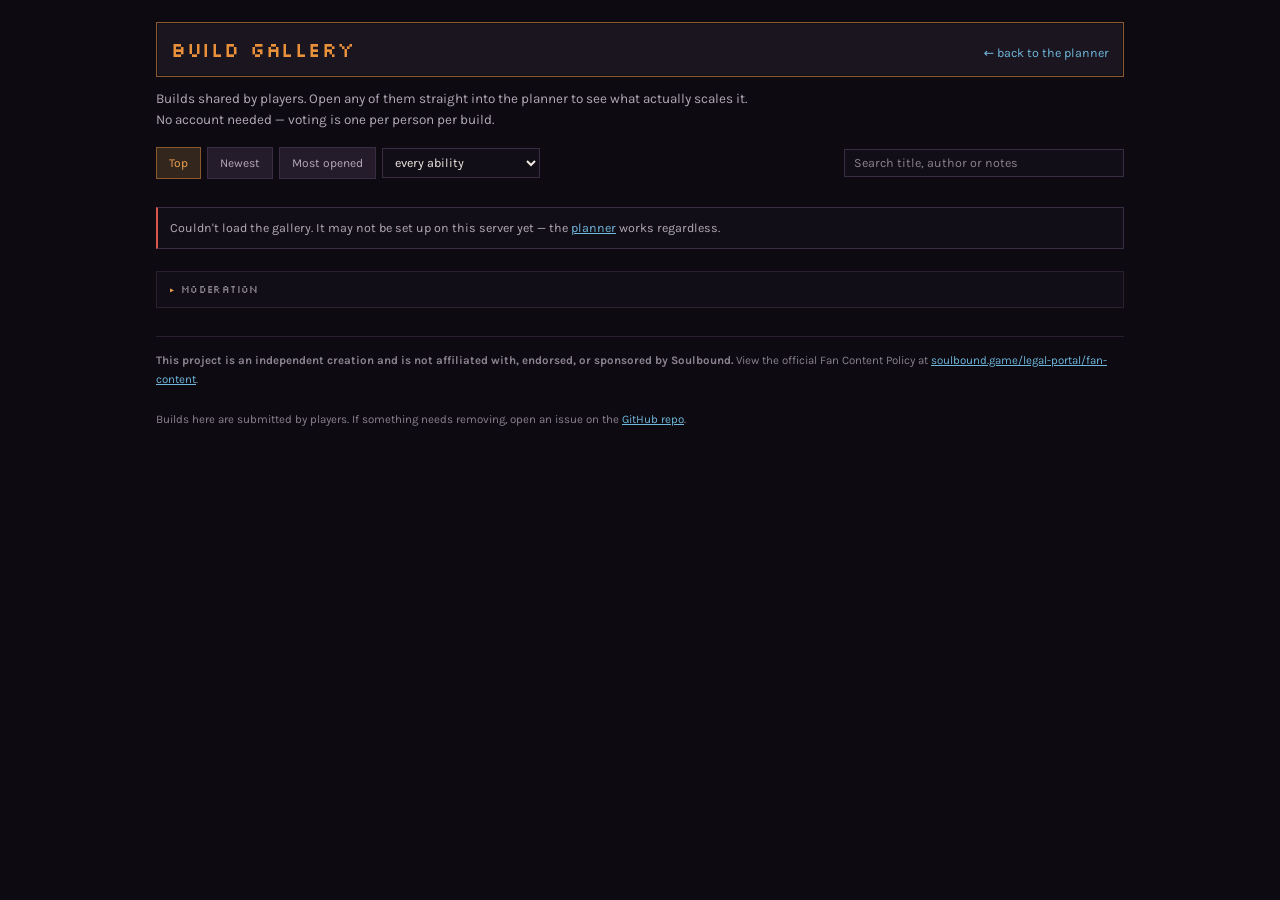
==== gallery.html @ 97308d46 "Add the relic pools, and make the gallery searchable Relics are the last big gap in what the tool kn" ====
<!doctype html>
<html lang="en">
<head>
<meta charset="utf-8"/>
<meta name="viewport" content="width=device-width, initial-scale=1"/>
<title>Build Gallery — Arcadia | Soulbound: Online</title>
<meta name="description" content="Browse and vote on player-made Soulbound: Online builds. Open any build straight into the Arcadia planner. No account needed."/>
<link rel="canonical" href="https://arcadia.carl-prewitt.com/gallery.html"/>
<meta name="robots" content="index,follow"/>
<meta name="theme-color" content="#0D0A11"/>
<meta name="color-scheme" content="dark"/>
<meta property="og:type" content="website"/>
<meta property="og:site_name" content="Arcadia"/>
<meta property="og:title" content="Build Gallery — Arcadia"/>
<meta property="og:description" content="Player-made builds for Soulbound: Online. Browse, vote, and open any of them in the planner."/>
<meta property="og:url" content="https://arcadia.carl-prewitt.com/gallery.html"/>
<!-- Absolute URL: link-preview crawlers fetch this separately and will not
     resolve a relative path. -->
<meta property="og:image" content="https://arcadia.carl-prewitt.com/og-gallery.jpg"/>
<meta property="og:image:width" content="1200"/>
<meta property="og:image:height" content="630"/>
<meta property="og:image:alt" content="An empty ornate weapon rack glowing over a ruined city skyline, in pixel art."/>
<meta name="twitter:card" content="summary_large_image"/>
<meta name="twitter:image" content="https://arcadia.carl-prewitt.com/og-gallery.jpg"/>
<link rel="icon" href="data:image/svg+xml,%3Csvg xmlns=&#39;http://www.w3.org/2000/svg&#39; viewBox=&#39;0 0 32 32&#39;%3E%3Crect width=&#39;32&#39; height=&#39;32&#39; rx=&#39;7&#39; fill=&#39;%230b0e14&#39;/%3E%3Cpath d=&#39;M16 5l9 5v8c0 5-4 8-9 9-5-1-9-4-9-9v-8z&#39; fill=&#39;none&#39; stroke=&#39;%237b5cff&#39; stroke-width=&#39;2.5&#39;/%3E%3C/svg%3E"/>
<style>
  /* Fonts are embedded rather than fetched: the page must stay a single
     self-contained file, work from disk, and satisfy a CSP that allows no
     third-party origins. Latin subset only. */
@font-face{font-family:'Karla';font-style:normal;font-weight:400;font-display:swap;src:url([data-uri]) format('woff2')}
@font-face{font-family:'Karla';font-style:normal;font-weight:700;font-display:swap;src:url([data-uri]) format('woff2')}
@font-face{font-family:'Silkscreen';font-style:normal;font-weight:400;font-display:swap;src:url([data-uri]) format('woff2')}

  /* Same trade dress as the planner: palette and type taken from Soulbound's own
     item tooltips, so the two pages read as one thing. */
  :root{
    --void:#0D0A11; --panel:#1B1520; --panel2:#241C2A; --sunk:#120E17;
    --edge:#3A2C42; --edge2:#2A2031;
    --amber:#E8913A; --amber-dim:#8A5A2C; --amber-ink:#F0A253;
    --ink:#F0E9E2; --dim:#B3A9B8; --faint:#8B8290;
    --cyan:#6FB8DC; --green:#77C25A; --gold:#E8C24A; --red:#D9564F;
    --acc:var(--amber); --acc2:var(--cyan); --good:var(--green); --bad:var(--red);
    --pixel:"Silkscreen","Courier New",monospace;
    --sans:"Karla",system-ui,-apple-system,sans-serif;
    --ease:cubic-bezier(.22,1,.36,1); --dur:140ms;
  }
  *{box-sizing:border-box}
  @media (prefers-reduced-motion: reduce){*,*::before,*::after{transition-duration:.01ms!important}}
  a:focus-visible,button:focus-visible,select:focus-visible,input:focus-visible{
    outline:2px solid var(--amber);outline-offset:2px}
  body{margin:0;background:var(--void);color:var(--ink);
    font-family:var(--sans);font-size:14.5px;line-height:1.5;overflow-x:hidden}
  .wrap{max-width:1000px;margin:0 auto;padding:22px 16px 60px}
  header{display:flex;align-items:baseline;gap:12px;flex-wrap:wrap;
    border:1px solid var(--amber-dim);background:var(--panel);
    padding:11px 14px;margin-bottom:11px;box-shadow:inset 0 0 0 1px var(--sunk)}
  h1{margin:0;font-family:var(--pixel);font-weight:400;font-size:20px;
    letter-spacing:.5px;color:var(--amber)}
  .home{color:var(--cyan);text-decoration:none;font-size:12.5px;margin-left:auto;
    border-bottom:1px solid transparent;padding-bottom:1px}
  .home:hover{border-bottom-color:var(--cyan)}
  .tagline{color:var(--dim);font-size:13.5px;margin:0 0 16px;max-width:74ch;line-height:1.6}

  .bar{display:flex;gap:6px;flex-wrap:wrap;align-items:center;margin-bottom:14px}
  .tab{background:var(--panel2);border:1px solid var(--edge);color:var(--dim);
    padding:6px 12px;cursor:pointer;font:inherit;font-size:12px;
    transition:all var(--dur) var(--ease)}
  .tab:hover{border-color:var(--amber-dim);color:var(--ink)}
  .tab[aria-selected="true"]{border-color:var(--amber-dim);color:var(--amber-ink);background:#33261C}
  select{background:var(--sunk);border:1px solid var(--edge);color:var(--ink);
    padding:6px 8px;font-family:var(--sans);font-size:12.5px;max-width:220px}
  select:focus{border-color:var(--amber-dim);outline:none}
  /* Matches the ability filter beside it. Pushed right so the sort tabs stay one
     group on the left and searching reads as a separate act. */
  .bar input[type=search]{background:var(--sunk);border:1px solid var(--edge);color:var(--ink);
    padding:6px 9px;font-family:var(--sans);font-size:12.5px;min-width:170px;
    flex:1;max-width:280px;margin-left:auto}
  .bar input[type=search]:focus{border-color:var(--amber-dim);outline:none}
  .bar input[type=search]::placeholder{color:var(--faint)}

  .grid{display:grid;grid-template-columns:repeat(auto-fill,minmax(300px,1fr));gap:11px}
  .card{background:var(--panel);border:1px solid var(--amber-dim);
    padding:12px 13px;display:flex;flex-direction:column;gap:8px;min-width:0;
    box-shadow:inset 0 0 0 1px var(--sunk)}
  .card h2{margin:0;font-family:var(--pixel);font-size:14px;font-weight:400;
    line-height:1.4;color:var(--amber);word-break:break-word}
  .by{font-size:11.5px;color:var(--faint)}
  /* The author's own words about the build. pre-wrap keeps their line breaks;
     the text is escaped before it gets here, so no markup can come through. */
  .notes{font-size:12.5px;color:var(--dim);line-height:1.55;white-space:pre-wrap;
    overflow-wrap:anywhere;border-left:2px solid var(--edge);padding-left:9px}
  .abils{display:flex;gap:5px;flex-wrap:wrap}
  .ab{font-size:11px;padding:2px 6px;border:1px solid var(--edge);color:var(--dim)}
  .attrs{display:flex;gap:8px;flex-wrap:wrap;font-size:11.5px;color:var(--faint);
    font-variant-numeric:tabular-nums}
  .attrs b{color:var(--ink)}
  .foot{display:flex;align-items:center;gap:8px;margin-top:auto;padding-top:8px;
    border-top:1px solid var(--edge2)}
  .vote{background:var(--panel2);border:1px solid var(--edge);color:var(--dim);
    padding:5px 10px;cursor:pointer;font:inherit;font-size:12.5px;display:flex;
    align-items:center;gap:5px;transition:all var(--dur) var(--ease)}
  .vote[aria-pressed="true"]{border-color:#3D5A34;color:var(--green);background:#16210F}
  .vote:hover{border-color:var(--amber-dim);color:var(--ink)}
  .open{margin-left:auto;background:#33261C;border:1px solid var(--amber-dim);
    color:var(--amber-ink);padding:5px 11px;text-decoration:none;font-size:12.5px}
  .open:hover{border-color:var(--amber)}
  .hits{font-size:11px;color:var(--faint);font-variant-numeric:tabular-nums}

  .note{font-size:12.5px;color:var(--dim);background:var(--sunk);border:1px solid var(--edge);
    border-left:2px solid var(--amber-dim);padding:10px 12px;margin:14px 0;line-height:1.6}
  .note.bad{border-left-color:var(--red)}
  .empty{color:var(--dim);font-size:13.5px;padding:28px 4px;text-align:center;line-height:1.7}
  .more{display:block;margin:16px auto 0;background:var(--panel2);border:1px solid var(--edge);
    color:var(--dim);padding:8px 16px;cursor:pointer;font:inherit;font-size:12.5px}
  .more:hover{border-color:var(--amber-dim);color:var(--ink)}
  .disc{color:var(--faint);font-size:11.5px;margin-top:28px;border-top:1px solid var(--edge2);
    padding-top:14px;line-height:1.7}
  .disc a{color:var(--cyan)}

  .admin{margin-top:22px;border:1px solid var(--edge2);background:var(--sunk);padding:0 12px}
  .admin summary{cursor:pointer;font-family:var(--pixel);font-size:10px;text-transform:uppercase;
    letter-spacing:.4px;color:var(--faint);padding:10px 0;list-style:none}
  .admin summary::-webkit-details-marker{display:none}
  .admin summary:before{content:"▸ ";color:var(--amber-ink)}
  .admin[open] summary:before{content:"▾ "}
  .admin p{font-size:12.5px;color:var(--dim);margin:0 0 8px}
  .adminrow{display:flex;gap:6px;flex-wrap:wrap;margin-bottom:9px}
  .adminrow input{background:var(--void);border:1px solid var(--edge);color:var(--ink);
    padding:6px 8px;font-family:var(--sans);font-size:12.5px;flex:1;min-width:180px}
  .hide{background:#2A1618;border:1px solid #6A2F2C;color:var(--red);
    padding:5px 9px;cursor:pointer;font:inherit;font-size:12px}
  .hide:hover{border-color:var(--red)}

  /* links default to browser blue otherwise, which is the one colour that
     does not belong anywhere near this palette */
  a{color:var(--cyan)}
  a:hover{color:var(--amber-ink)}
  .sr-only{position:absolute;width:1px;height:1px;padding:0;margin:-1px;overflow:hidden;
    clip:rect(0 0 0 0);white-space:nowrap;border:0}
  .sr-only:focus{position:fixed;top:8px;left:8px;width:auto;height:auto;clip:auto;
    padding:9px 13px;background:var(--panel2);color:var(--ink);border:1px solid var(--amber);z-index:40}
  @media (max-width:560px){
    .wrap{padding:14px 12px 60px} .grid{grid-template-columns:1fr}
    select{max-width:none;flex:1} .home{margin-left:0}
    .bar input[type=search]{margin-left:0;max-width:none;width:100%}
  }
</style>
</head>
<body>
<a href="#main" class="sr-only">Skip to builds</a>
<div class="wrap">
  <header>
    <h1>Build Gallery</h1>
    <a class="home" href="/">← back to the planner</a>
  </header>
  <div class="tagline">Builds shared by players. Open any of them straight into the planner to see
    what actually scales it. No account needed — voting is one per person per build.</div>

  <div class="bar" role="tablist" aria-label="Sort builds">
    <button class="tab" id="tabTop" role="tab" aria-selected="true"  onclick="setSort('top')">Top</button>
    <button class="tab" id="tabNew" role="tab" aria-selected="false" onclick="setSort('new')">Newest</button>
    <button class="tab" id="tabOpened" role="tab" aria-selected="false" onclick="setSort('opened')">Most opened</button>
    <select id="filter" aria-label="Filter by ability" onchange="setFilter(this.value)"></select>
    <input id="q" type="search" placeholder="Search title, author or notes"
           aria-label="Search builds" autocomplete="off" spellcheck="false" maxlength="60">
  </div>

  <main id="main"><div class="grid" id="grid"></div></main>
  <div id="status"></div>
  <details class="admin">
    <summary>Moderation</summary>
    <p>Paste your admin token to get a <b>Hide</b> button on each build. It's kept in this
       browser only and never shown to anyone else.</p>
    <div class="adminrow">
      <input id="adminTok" type="password" placeholder="admin token" aria-label="Admin token" autocomplete="off">
      <button class="tab" id="adminSave">Enable</button>
      <button class="tab" id="adminClear">Forget</button>
    </div>
    <div id="adminMsg" class="by"></div>
  </details>
  <footer class="disc" id="disc"></footer>
</div>

<script>
"use strict";
// Kept in step with the planner's ability list.
const ABILITIES=[
 {id:"bomb_blackhole",name:"Blackhole Bomb"},{id:"bomb",name:"Bomb"},
 {id:"chain_lightning",name:"Chain Lightning"},{id:"chakram",name:"Chakram"},
 {id:"drone",name:"Drone"},{id:"fortify",name:"Fortify"},
 {id:"smg_gleamtwins",name:"Gleam Twins"},{id:"healing_pulse",name:"Healing Pulse"},
 {id:"icecube",name:"Ice Cube"},{id:"kusarigama",name:"Kusarigama"},
 {id:"machinegun",name:"Machinegun"},{id:"minigun",name:"Minigun"},
 {id:"pyrosphere",name:"Pyrosphere"},{id:"melee_weapon",name:"Melee weapon attack"},
 {id:"staff_weapon",name:"Staff weapon attack"}];
const ATTR_NAMES=["Power","Precision","Will","Ferocity","Vitality","Focus"];
const abilName=id=>(ABILITIES.find(a=>a.id===id)||{}).name||id;
const esc=s=>String(s==null?"":s).replace(/[&<>"']/g,c=>({'&':'&amp;','<':'&lt;','>':'&gt;','"':'&quot;',"'":'&#39;'}[c]));

let sort="top", filter="", query="", page=0, loading=false;
let adminTok = localStorage.getItem("arcadia_admin") || "";

document.getElementById("filter").innerHTML =
  `<option value="">every ability</option>`+
  ABILITIES.map(a=>`<option value="${a.id}">${esc(a.name)}</option>`).join("");

const SORTS={top:"tabTop", new:"tabNew", opened:"tabOpened"};
function setSort(s){
  sort=s; page=0;
  for(const k in SORTS) document.getElementById(SORTS[k]).setAttribute("aria-selected", k===s);
  document.getElementById("grid").innerHTML="";
  load();
}
function setFilter(v){ filter=v; page=0; document.getElementById("grid").innerHTML=""; load(); }
/* Search hits the API rather than filtering what is on screen: results are paged,
   so a client-side filter would only ever search the page you happen to be on.
   Debounced so typing does not fire a request per keystroke. */
let _qTimer=null;
function setQuery(v){
  query=v; page=0;
  document.getElementById("grid").innerHTML="";
  load();
}
document.getElementById("q").addEventListener("input", e=>{
  clearTimeout(_qTimer);
  const v=e.target.value.trim();
  _qTimer=setTimeout(()=>{ if(v!==query) setQuery(v); }, 300);
});

function card(b){
  const abils=(b.summary&&b.summary.abilities||[]).map(a=>`<span class="ab">${esc(abilName(a))}</span>`).join("");
  const attrs=(b.summary&&b.summary.attrs||[]).map((v,i)=>
    v>1?`<span><b>${v}</b> ${ATTR_NAMES[i]||""}</span>`:"").filter(Boolean).join("");
  return `<article class="card">
    <h2>${esc(b.title||"Untitled build")}</h2>
    ${b.author?`<div class="by">by ${esc(b.author)}</div>`:``}
    ${abils?`<div class="abils">${abils}</div>`:``}
    ${attrs?`<div class="attrs">${attrs}</div>`:``}
    ${b.notes?`<div class="notes">${esc(b.notes)}</div>`:``}
    <div class="foot">
      <button class="vote" aria-pressed="${b.voted?"true":"false"}"
        onclick="vote('${esc(b.id)}',this)" title="One vote per person">
        ▲ <span>${b.votes|0}</span></button>
      <span class="hits">${b.hits|0} opened</span>
      <a class="open" href="/b/${esc(b.id)}">Open in planner</a>
    </div>
    ${adminTok?`<div style="margin-top:6px"><button class="hide" onclick="hideBuild('${esc(b.id)}',this)">Hide this build</button></div>`:``}
    </article>`;
}

async function load(){
  if(loading) return; loading=true;
  const st=document.getElementById("status");
  st.innerHTML=`<div class="empty">Loading…</div>`;
  try{
    const q=new URLSearchParams({sort,page:String(page)});
    if(filter) q.set("ability",filter);
    if(query)  q.set("q",query);
    const res=await fetch("/api/gallery.php?"+q.toString());
    if(!res.ok) throw new Error(res.status);
    const j=await res.json();
    const grid=document.getElementById("grid");
    grid.insertAdjacentHTML("beforeend",(j.builds||[]).map(card).join(""));
    st.innerHTML = j.more
      ? `<button class="more" onclick="page++;load()">Load more</button>`
      : (grid.children.length?``
        : (query||filter)
          // "Nothing here yet" reads as an empty gallery, which is wrong and
          // discouraging when it is really a search that matched nothing.
          ? `<div class="empty"><b>No builds match that.</b><br>
              Try a different search${filter?` or set the filter back to <b>every ability</b>`:``}.</div>`
          : `<div class="empty"><b>Nothing here yet.</b><br>
              Open the planner, build something, then use <b>Publish to gallery</b> to be the first.</div>`);
  }catch(e){
    st.innerHTML=`<div class="note bad">Couldn't load the gallery. It may not be set up on this
      server yet — the <a href="/">planner</a> works regardless.</div>`;
  }finally{ loading=false; }
}

async function vote(id,btn){
  btn.disabled=true;
  try{
    const res=await fetch("/api/gallery.php",{method:"POST",
      headers:{"Content-Type":"application/json"},body:JSON.stringify({action:"vote",id})});
    if(!res.ok) throw new Error(res.status);
    const j=await res.json();
    btn.querySelector("span").textContent=j.votes|0;
    btn.setAttribute("aria-pressed", j.voted?"true":"false");
  }catch(e){ /* leave the button as it was */ }
  finally{ btn.disabled=false; }
}

document.getElementById("adminSave").onclick=()=>{
  adminTok=document.getElementById("adminTok").value.trim();
  localStorage.setItem("arcadia_admin",adminTok);
  document.getElementById("adminMsg").textContent = adminTok
    ? "Enabled — Hide buttons will appear on each build." : "No token entered.";
  page=0; document.getElementById("grid").innerHTML=""; load();
};
document.getElementById("adminClear").onclick=()=>{
  adminTok=""; localStorage.removeItem("arcadia_admin");
  document.getElementById("adminTok").value="";
  document.getElementById("adminMsg").textContent="Forgotten.";
  page=0; document.getElementById("grid").innerHTML=""; load();
};
if(adminTok) document.getElementById("adminMsg").textContent="Admin mode is on in this browser.";

async function hideBuild(id,btn){
  if(!confirm("Hide this build from the gallery?")) return;
  btn.disabled=true; btn.textContent="Hiding…";
  try{
    const res=await fetch("/api/gallery.php",{method:"POST",
      headers:{"Content-Type":"application/json"},
      body:JSON.stringify({action:"hide",id,admin:adminTok})});
    if(!res.ok) throw new Error(res.status===403?"token rejected":"failed");
    btn.closest(".card").style.display="none";
  }catch(e){ btn.disabled=false; btn.textContent="Hide failed — "+e.message; }
}

document.getElementById("disc").innerHTML=
  `<b>This project is an independent creation and is not affiliated with, endorsed, or sponsored by Soulbound.</b> `+
  `View the official Fan Content Policy at `+
  `<a href="https://soulbound.game/legal-portal/fan-content" rel="noopener">soulbound.game/legal-portal/fan-content</a>.`+
  `<br><br>Builds here are submitted by players. If something needs removing, open an issue on the `+
  `<a href="https://github.com/rages4calm/arcadia" rel="noopener">GitHub repo</a>.`;

load();
</script>
</body>
</html>
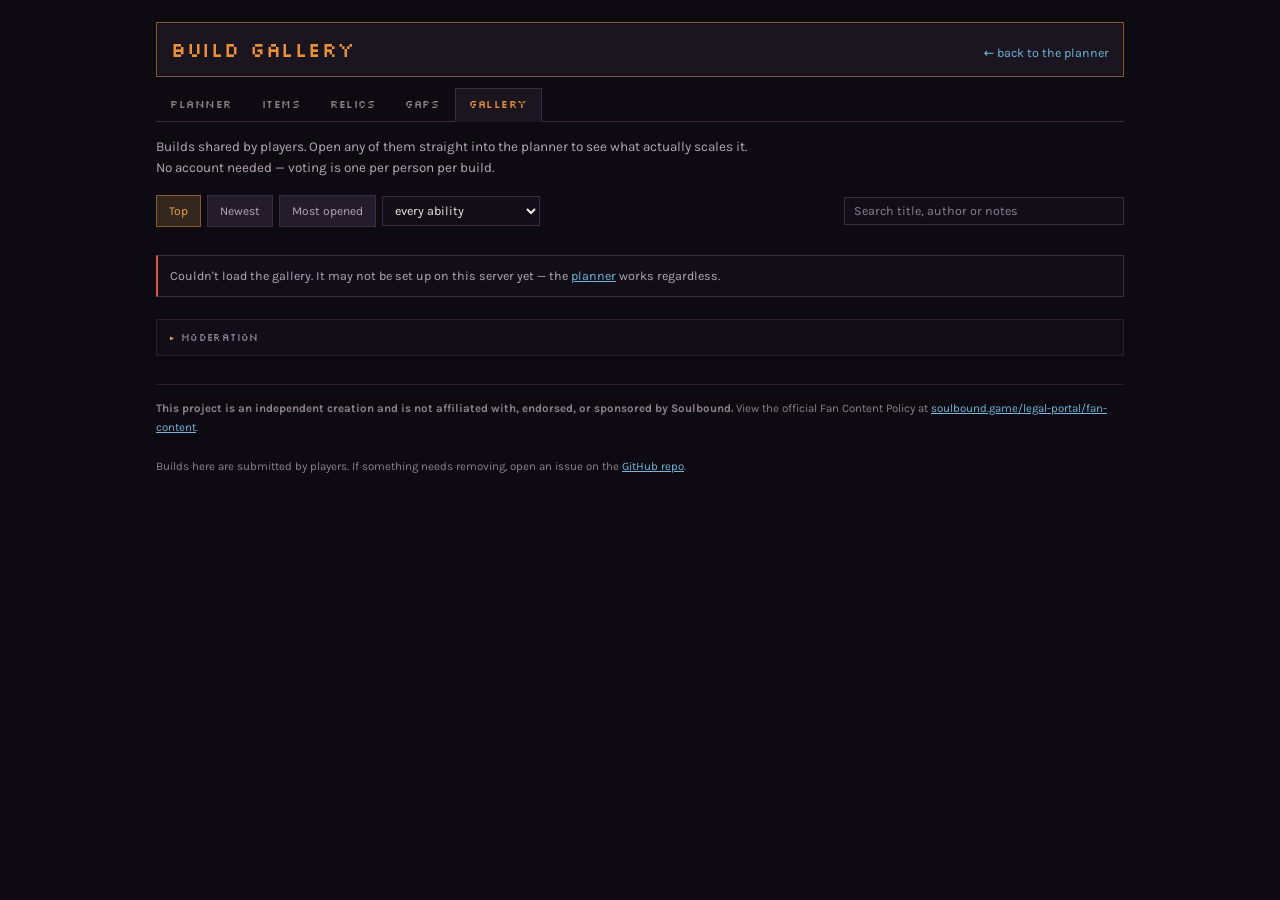
==== commit 5abb3725: "Stop the gallery printing a database key, and give it the nav A published build stores ability IDs a" ====
--- a/gallery.html
+++ b/gallery.html
@@ -144,6 +144,17 @@
     select{max-width:none;flex:1} .home{margin-left:0}
     .bar input[type=search]{margin-left:0;max-width:none;width:100%}
   }
+
+  /* Section nav, same as every other page. */
+  .sitenav{display:flex;gap:2px;flex-wrap:wrap;margin:0 0 14px;
+    border-bottom:1px solid var(--edge)}
+  .sitenav a{font-family:var(--pixel);font-size:10.5px;letter-spacing:.5px;
+    color:var(--faint);text-decoration:none;padding:8px 13px;
+    border:1px solid transparent;border-bottom:none;margin-bottom:-1px}
+  .sitenav a:hover{color:var(--amber-ink);background:var(--panel)}
+  .sitenav a[aria-current="page"]{color:var(--amber);background:var(--panel);
+    border-color:var(--edge);border-bottom:1px solid var(--panel)}
+  @media (max-width:520px){ .sitenav a{padding:8px 10px;font-size:10px} }
 </style>
 </head>
 <body>
@@ -153,6 +164,15 @@
     <h1>Build Gallery</h1>
     <a class="home" href="/">← back to the planner</a>
   </header>
+  <!-- Every other page carries this; without it the gallery is a dead end that
+       only leads back to the planner. -->
+  <nav class="sitenav" aria-label="Sections">
+    <a href="/">Planner</a>
+    <a href="/items">Items</a>
+    <a href="/relics">Relics</a>
+    <a href="/gaps">Gaps</a>
+    <a href="/gallery.html" aria-current="page">Gallery</a>
+  </nav>
   <div class="tagline">Builds shared by players. Open any of them straight into the planner to see
     what actually scales it. No account needed — voting is one per person per build.</div>
 
@@ -194,7 +214,19 @@
  {id:"pyrosphere",name:"Pyrosphere"},{id:"melee_weapon",name:"Melee weapon attack"},
  {id:"staff_weapon",name:"Staff weapon attack"}];
 const ATTR_NAMES=["Power","Precision","Will","Ferocity","Vitality","Focus"];
-const abilName=id=>(ABILITIES.find(a=>a.id===id)||{}).name||id;
+/* A published build stores ability IDs, resolved to names at read time. Ids the
+   game or the tool has since renamed therefore stop resolving, and the card ends
+   up printing a raw token like "sword_weapon" at a reader. Known renames are
+   mapped, and anything still unresolved is at least made to read like English
+   rather than like a database key. */
+const ABIL_RENAMED={sword_weapon:"melee_weapon", smg:"smg_gleamtwins",
+                    blackholebomb:"bomb_blackhole", machine_gun:"machinegun"};
+const abilName=id=>{
+  const key=ABIL_RENAMED[id]||id;
+  const hit=ABILITIES.find(a=>a.id===key);
+  if(hit) return hit.name;
+  return String(id).replace(/_/g," ").replace(/\b\w/g,c=>c.toUpperCase());
+};
 const esc=s=>String(s==null?"":s).replace(/[&<>"']/g,c=>({'&':'&amp;','<':'&lt;','>':'&gt;','"':'&quot;',"'":'&#39;'}[c]));
 
 let sort="top", filter="", query="", page=0, loading=false;
